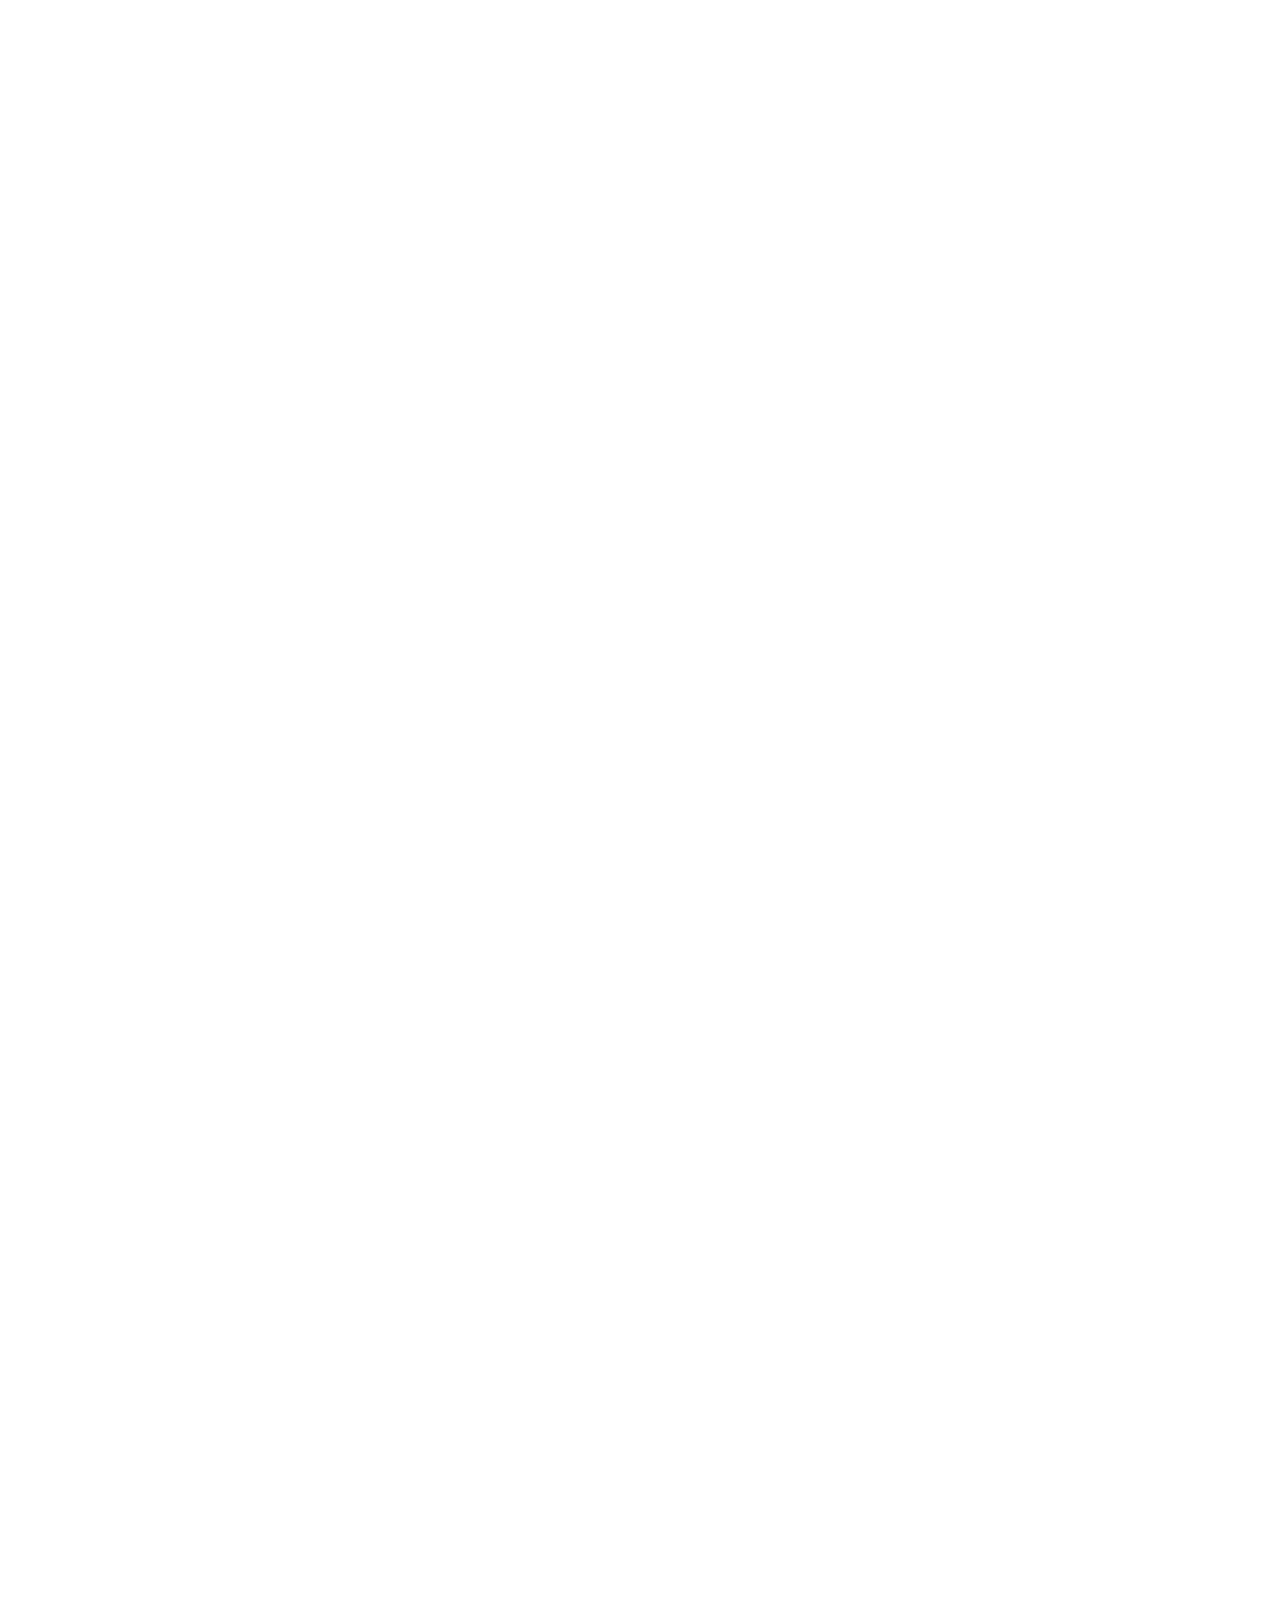
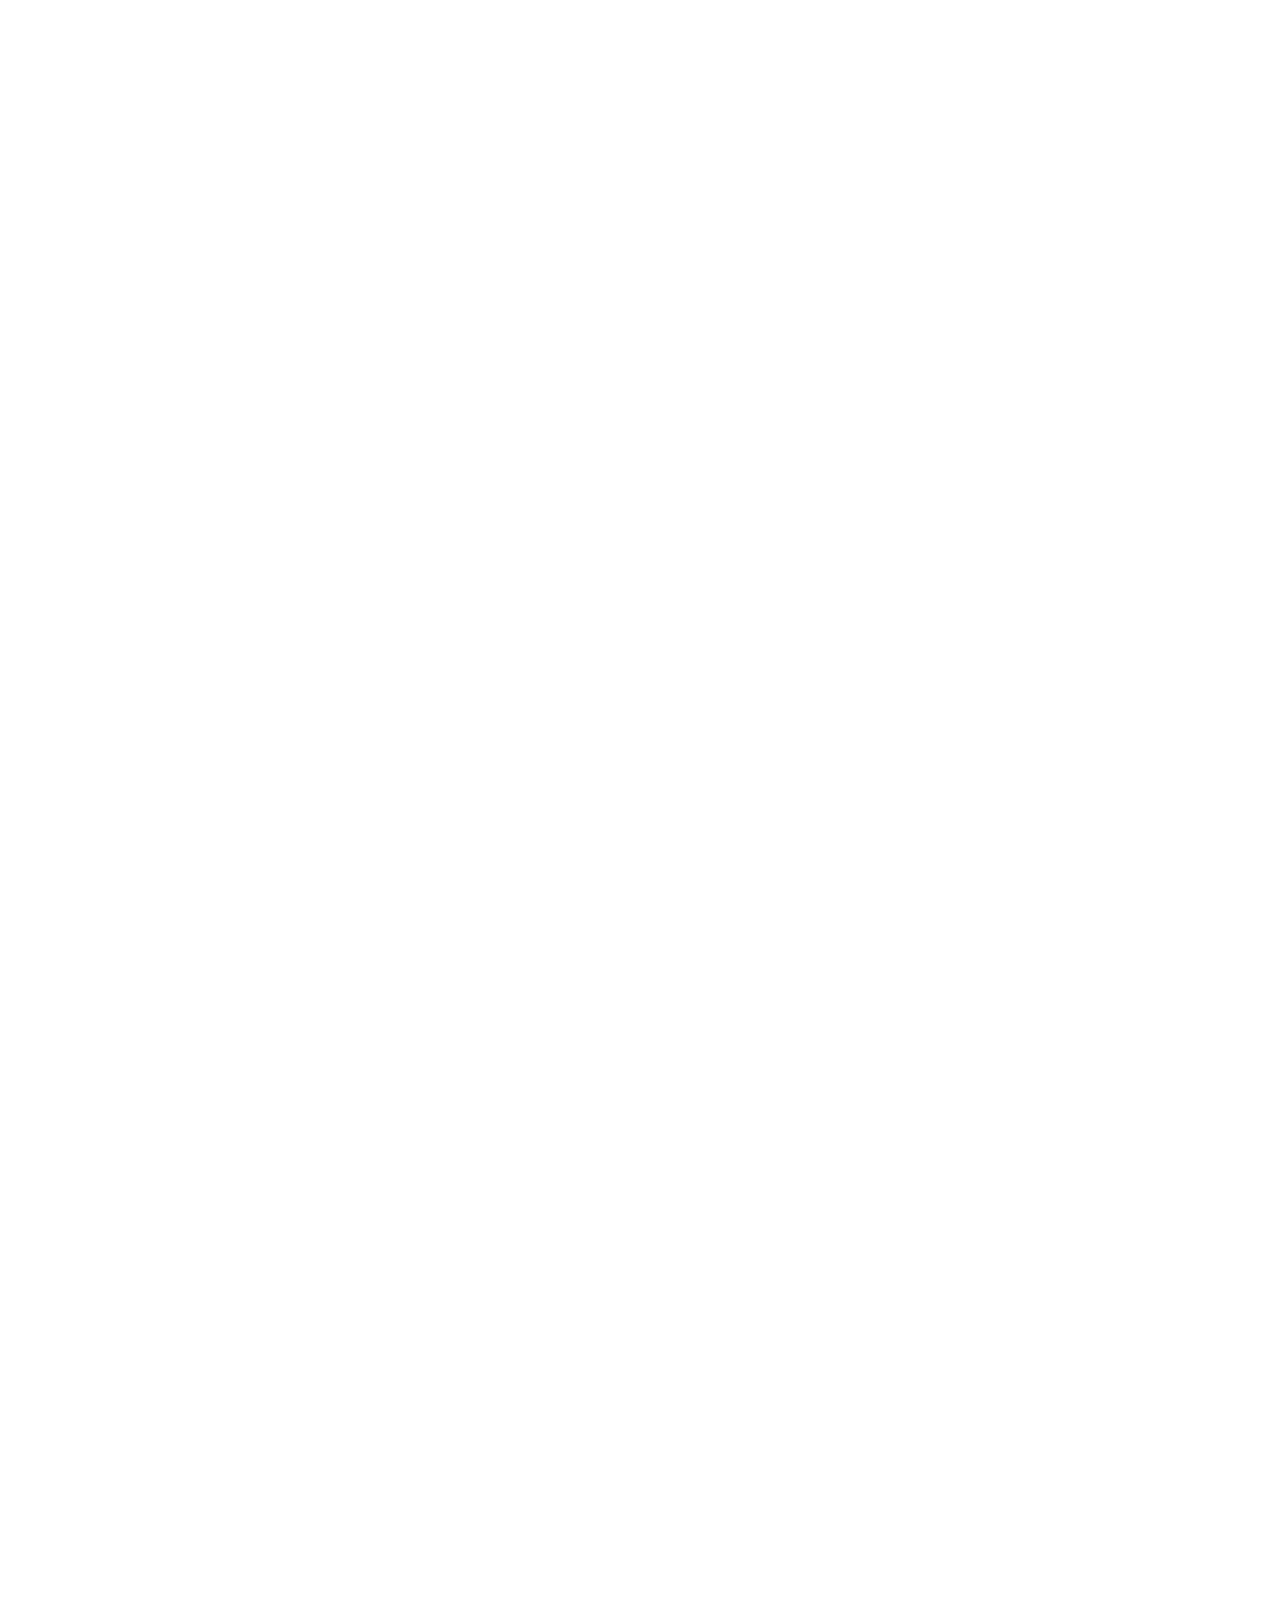
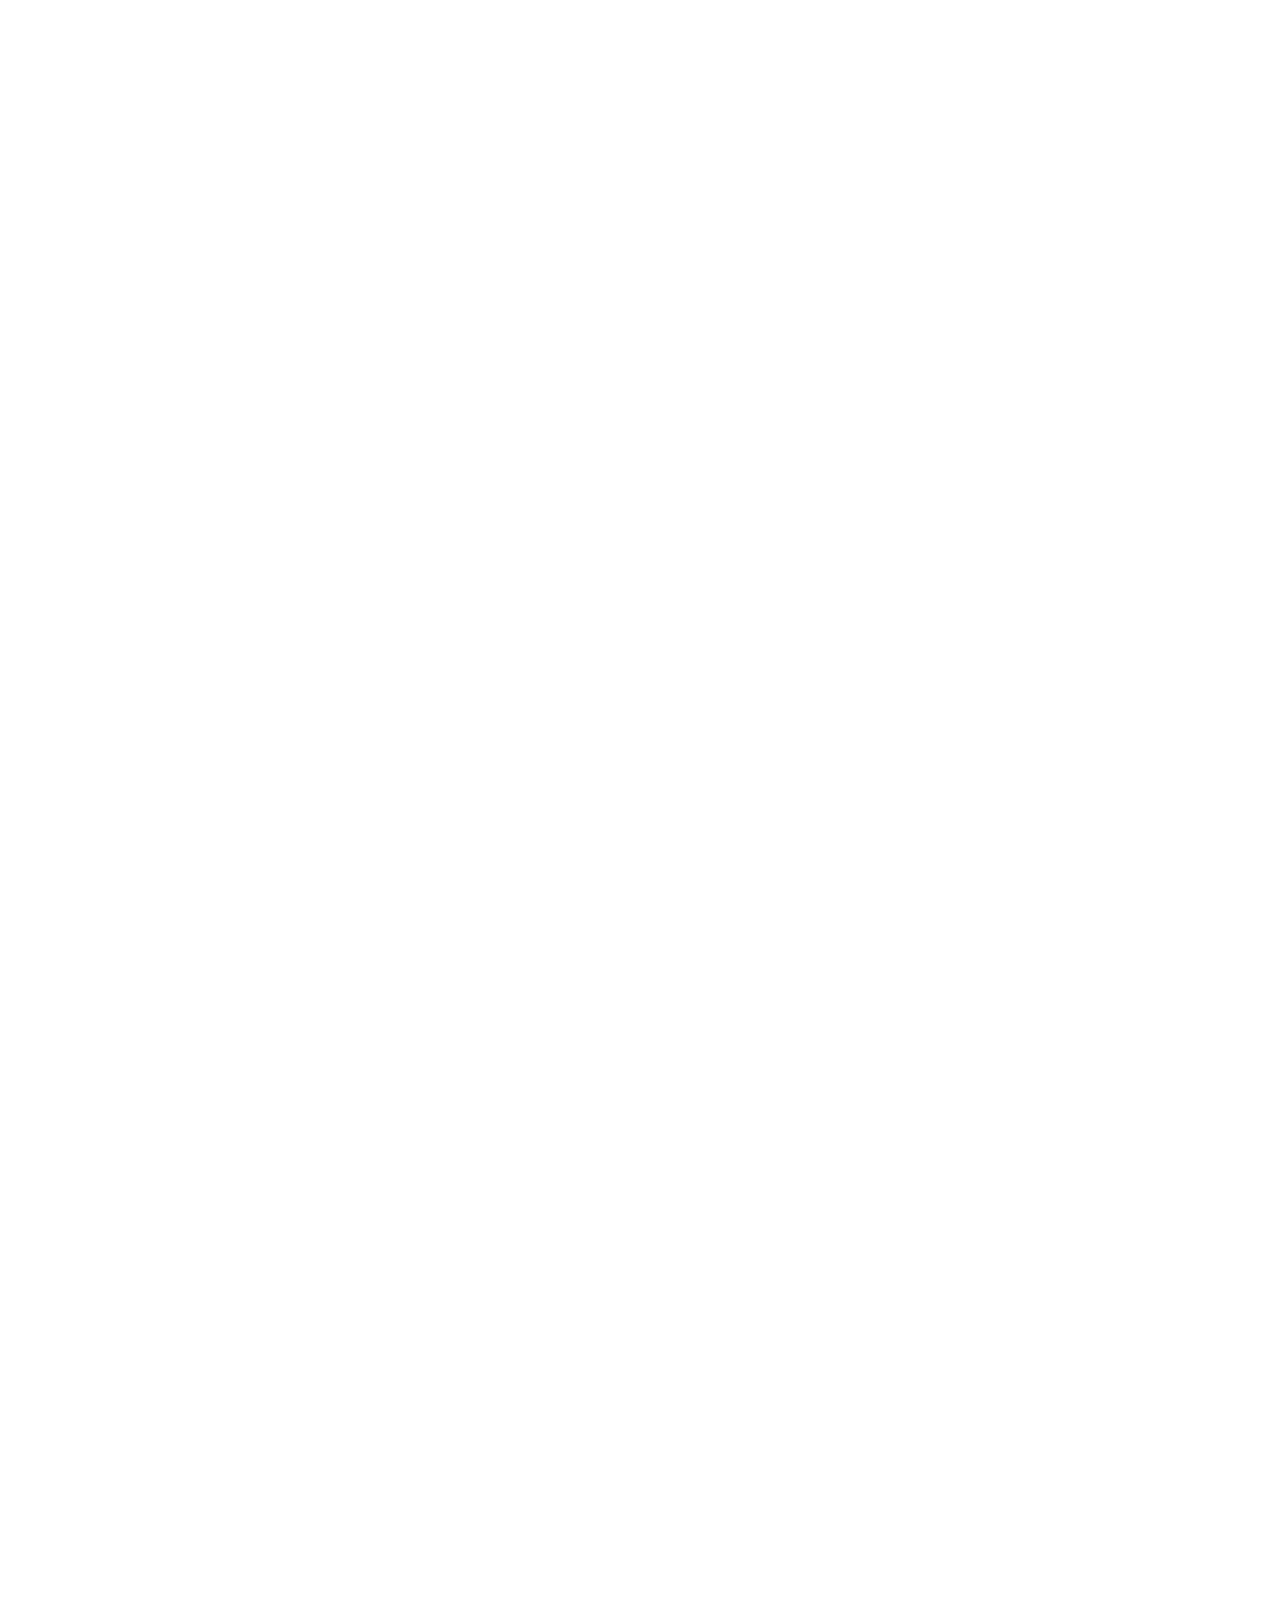
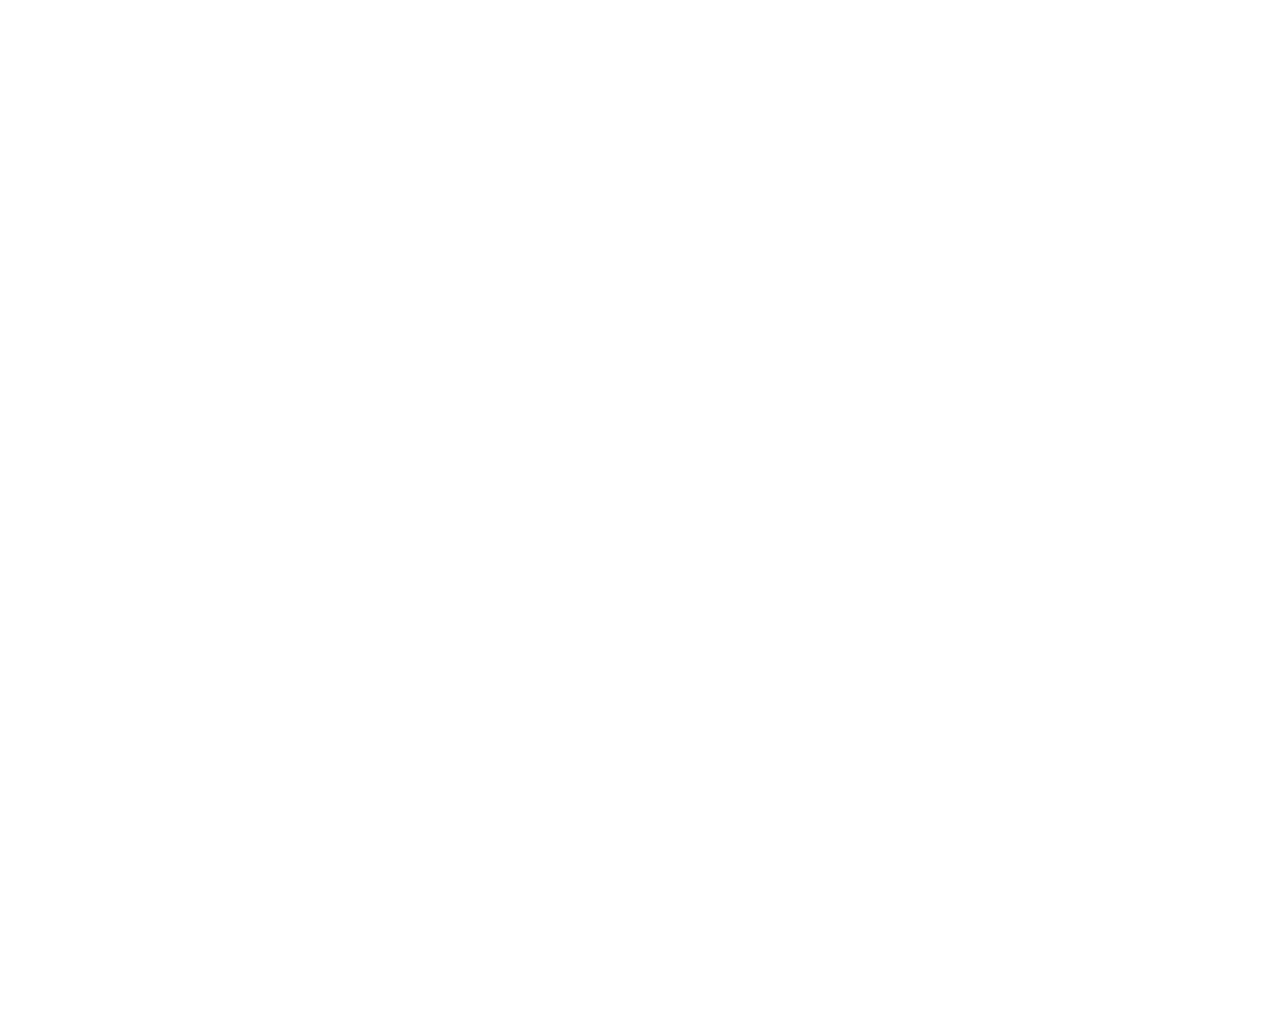
==== public/index.html @ bb1797ec "added gitmodules file" ====
<!DOCTYPE html>
<html lang="ro">
  <head>
  <meta charset="utf-8">
  <meta name="viewport" content="width=device-width, initial-scale=1.0">
  <meta http-equiv="X-UA-Compatible" content="IE=edge">

  <meta name="generator" content="Hugo 0.102.3" />
  <link rel="canonical" href="/" />

  
    
      <meta name="description" content="Personal website of Adrian Alexiu">
    
  

  <link rel="apple-touch-icon" sizes="180x180" href="apple-touch-icon.png">
  <link rel="icon" type="image/png" sizes="32x32" href="favicon-32x32.png"> 
  <link rel="icon" type="image/png" sizes="16x16" href="favicon-16x16.png"> 
  <link rel="manifest" href="site.webmanifest"> 
  <link rel="mask-icon" href="safari-pinned-tab.svg" color="#000000"> 
  <meta name="msapplication-TileColor" content="#ffffff">
  <meta name="theme-color" content="#ffffff">

  <style>
    body {
      visibility: hidden;
      opacity: 0;
    }
  </style>

  <style id="darkTheme">
    .intro-and-nav,
    .main-and-footer {
      filter: invert(100%);
    }

    * {
      background-color: inherit
    }

    img:not([src*=".svg"]),
    .colors,
    iframe,
    .demo-container {
      filter: invert(100%);
    }
  </style>

  <link rel="stylesheet" href="/css/prism.css" media="none" onload="this.media='all';">

  
  
  <link rel="stylesheet" type="text/css" href="/css/styles.css">

  

  
  
    
  
  <title>Adi&#39;s Blog</title>
</head>

  <body>
    <a href="#main"></a>
    <noscript>
  <style>
    body {
      visibility: visible;
      opacity: 1;
    }
  </style>
</noscript>

    <svg style="display: none">
  <symbol id="bookmark" viewBox="0 0 40 50">
   <g transform="translate(2266 3206.2)">
    <path style="stroke:currentColor;stroke-width:3.2637;fill:none" d="m-2262.2-3203.4-.2331 42.195 16.319-16.318 16.318 16.318.2331-42.428z"/>
   </g>
  </symbol>

  <symbol id="w3c" viewBox="0 0 127.09899 67.763">
   <text font-size="83" style="font-size:83px;font-family:Trebuchet;letter-spacing:-12;fill-opacity:0" letter-spacing="-12" y="67.609352" x="-26.782778">W3C</text>
   <text font-size="83" style="font-size:83px;font-weight:bold;font-family:Trebuchet;fill-opacity:0" y="67.609352" x="153.21722" font-weight="bold">SVG</text>
   <path style="fill:currentColor;image-rendering:optimizeQuality;shape-rendering:geometricPrecision" d="m33.695.377 12.062 41.016 12.067-41.016h8.731l-19.968 67.386h-.831l-12.48-41.759-12.479 41.759h-.832l-19.965-67.386h8.736l12.061 41.016 8.154-27.618-3.993-13.397h8.737z"/>
   <path style="fill:currentColor;image-rendering:optimizeQuality;shape-rendering:geometricPrecision" d="m91.355 46.132c0 6.104-1.624 11.234-4.862 15.394-3.248 4.158-7.45 6.237-12.607 6.237-3.882 0-7.263-1.238-10.148-3.702-2.885-2.47-5.02-5.812-6.406-10.022l6.82-2.829c1.001 2.552 2.317 4.562 3.953 6.028 1.636 1.469 3.56 2.207 5.781 2.207 2.329 0 4.3-1.306 5.909-3.911 1.609-2.606 2.411-5.738 2.411-9.401 0-4.049-.861-7.179-2.582-9.399-1.995-2.604-5.129-3.912-9.397-3.912h-3.327v-3.991l11.646-20.133h-14.062l-3.911 6.655h-2.493v-14.976h32.441v4.075l-12.31 21.217c4.324 1.385 7.596 3.911 9.815 7.571 2.22 3.659 3.329 7.953 3.329 12.892z"/>
   <path style="fill:currentColor;image-rendering:optimizeQuality;shape-rendering:geometricPrecision" d="m125.21 0 1.414 8.6-5.008 9.583s-1.924-4.064-5.117-6.314c-2.693-1.899-4.447-2.309-7.186-1.746-3.527.73-7.516 4.938-9.258 10.13-2.084 6.21-2.104 9.218-2.178 11.978-.115 4.428.58 7.043.58 7.043s-3.04-5.626-3.011-13.866c.018-5.882.947-11.218 3.666-16.479 2.404-4.627 5.954-7.404 9.114-7.728 3.264-.343 5.848 1.229 7.841 2.938 2.089 1.788 4.213 5.698 4.213 5.698l4.94-9.837z"/>
   <path style="fill:currentColor;image-rendering:optimizeQuality;shape-rendering:geometricPrecision" d="m125.82 48.674s-2.208 3.957-3.589 5.48c-1.379 1.524-3.849 4.209-6.896 5.555-3.049 1.343-4.646 1.598-7.661 1.306-3.01-.29-5.807-2.032-6.786-2.764-.979-.722-3.486-2.864-4.897-4.854-1.42-2-3.634-5.995-3.634-5.995s1.233 4.001 2.007 5.699c.442.977 1.81 3.965 3.749 6.572 1.805 2.425 5.315 6.604 10.652 7.545 5.336.945 9.002-1.449 9.907-2.031.907-.578 2.819-2.178 4.032-3.475 1.264-1.351 2.459-3.079 3.116-4.108.487-.758 1.276-2.286 1.276-2.286l-1.276-6.644z"/>
  </symbol>

  <symbol id="tag" viewBox="0 0 177.16535 177.16535">
    <g transform="translate(0 -875.2)">
     <path style="fill-rule:evenodd;stroke-width:0;fill:currentColor" d="m159.9 894.3-68.79 8.5872-75.42 77.336 61.931 60.397 75.429-76.565 6.8495-69.755zm-31.412 31.835a10.813 10.813 0 0 1 1.8443 2.247 10.813 10.813 0 0 1 -3.5174 14.872l-.0445.0275a10.813 10.813 0 0 1 -14.86 -3.5714 10.813 10.813 0 0 1 3.5563 -14.863 10.813 10.813 0 0 1 13.022 1.2884z"/>
    </g>
  </symbol>

  <symbol id="balloon" viewBox="0 0 141.73228 177.16535">
   <g transform="translate(0 -875.2)">
    <g>
     <path style="fill:currentColor" d="m68.156 882.83-.88753 1.4269c-4.9564 7.9666-6.3764 17.321-5.6731 37.378.36584 10.437 1.1246 23.51 1.6874 29.062.38895 3.8372 3.8278 32.454 4.6105 38.459 4.6694-.24176 9.2946.2879 14.377 1.481 1.2359-3.2937 5.2496-13.088 8.886-21.623 6.249-14.668 8.4128-21.264 10.253-31.252 1.2464-6.7626 1.6341-12.156 1.4204-19.764-.36325-12.93-2.1234-19.487-6.9377-25.843-2.0833-2.7507-6.9865-7.6112-7.9127-7.8436-.79716-.20019-6.6946-1.0922-6.7755-1.0248-.02213.0182-5.0006-.41858-7.5248-.22808l-2.149-.22808h-3.3738z"/>
     <path style="fill:currentColor" d="m61.915 883.28-3.2484.4497c-1.7863.24724-3.5182.53481-3.8494.63994-2.4751.33811-4.7267.86957-6.7777 1.5696-.28598 0-1.0254.20146-2.3695.58589-5.0418 1.4418-6.6374 2.2604-8.2567 4.2364-6.281 7.6657-11.457 18.43-12.932 26.891-1.4667 8.4111.71353 22.583 5.0764 32.996 3.8064 9.0852 13.569 25.149 22.801 37.517 1.3741 1.841 2.1708 2.9286 2.4712 3.5792 3.5437-1.1699 6.8496-1.9336 10.082-2.3263-1.3569-5.7831-4.6968-21.86-6.8361-33.002-.92884-4.8368-2.4692-14.322-3.2452-19.991-.68557-5.0083-.77707-6.9534-.74159-15.791.04316-10.803.41822-16.162 1.5026-21.503 1.4593-5.9026 3.3494-11.077 6.3247-15.852z"/>
     <path style="fill:currentColor" d="m94.499 885.78c-.10214-.0109-.13691 0-.0907.0409.16033.13489 1.329 1.0675 2.5976 2.0723 6.7003 5.307 11.273 14.568 12.658 25.638.52519 4.1949.24765 14.361-.5059 18.523-2.4775 13.684-9.7807 32.345-20.944 53.519l-3.0559 5.7971c2.8082.76579 5.7915 1.727 8.9926 2.8441 11.562-11.691 18.349-19.678 24.129-28.394 7.8992-11.913 11.132-20.234 12.24-31.518.98442-10.02-1.5579-20.876-6.7799-28.959-.2758-.4269-.57803-.86856-.89617-1.3166-3.247-6.13-9.752-12.053-21.264-16.131-2.3687-.86369-6.3657-2.0433-7.0802-2.1166z"/>
     <path style="fill:currentColor" d="m32.52 892.22c-.20090-.13016-1.4606.81389-3.9132 2.7457-11.486 9.0476-17.632 24.186-16.078 39.61.79699 7.9138 2.4066 13.505 5.9184 20.562 5.8577 11.77 14.749 23.219 30.087 38.74.05838.059.12188.1244.18052.1838 1.3166-.5556 2.5965-1.0618 3.8429-1.5199-.66408-.32448-1.4608-1.3297-3.8116-4.4602-5.0951-6.785-8.7512-11.962-13.051-18.486-5.1379-7.7948-5.0097-7.5894-8.0586-13.054-6.2097-11.13-8.2674-17.725-8.6014-27.563-.21552-6.3494.13041-9.2733 1.775-14.987 2.1832-7.5849 3.9273-10.986 9.2693-18.07 1.7839-2.3656 2.6418-3.57 2.4409-3.7003z"/>
     <path style="fill:currentColor" d="m69.133 992.37c-6.2405.0309-12.635.76718-19.554 2.5706 4.6956 4.7759 9.935 10.258 12.05 12.625l4.1272 4.6202h11.493l3.964-4.4516c2.0962-2.3541 7.4804-7.9845 12.201-12.768-8.378-1.4975-16.207-2.6353-24.281-2.5955z"/>
     <rect style="stroke-width:0;fill:currentColor" ry="2.0328" height="27.746" width="22.766" y="1017.7" x="60.201"/>
    </g>
   </g>
  </symbol>

  <symbol id="info" viewBox="0 0 41.667 41.667">
   <g transform="translate(-37.035 -1004.6)">
    <path style="stroke-linejoin:round;stroke:currentColor;stroke-linecap:round;stroke-width:3.728;fill:none" d="m76.25 1030.2a18.968 18.968 0 0 1 -23.037 13.709 18.968 18.968 0 0 1 -13.738 -23.019 18.968 18.968 0 0 1 23.001 -13.768 18.968 18.968 0 0 1 13.798 22.984"/>
    <g transform="matrix(1.1146 0 0 1.1146 -26.276 -124.92)">
     <path style="stroke:currentColor;stroke-linecap:round;stroke-width:3.728;fill:none" d="m75.491 1039.5v-8.7472"/>
     <path style="stroke-width:0;fill:currentColor" transform="scale(-1)" d="m-73.193-1024.5a2.3719 2.3719 0 0 1 -2.8807 1.7142 2.3719 2.3719 0 0 1 -1.718 -2.8785 2.3719 2.3719 0 0 1 2.8763 -1.7217 2.3719 2.3719 0 0 1 1.7254 2.8741"/>
    </g>
   </g>
  </symbol>

  <symbol id="warning" viewBox="0 0 48.430474 41.646302">
    <g transform="translate(-1.1273 -1010.2)">
     <path style="stroke-linejoin:round;stroke:currentColor;stroke-linecap:round;stroke-width:4.151;fill:none" d="m25.343 1012.3-22.14 37.496h44.28z"/>
     <path style="stroke:currentColor;stroke-linecap:round;stroke-width:4.1512;fill:none" d="m25.54 1027.7v8.7472"/>
     <path style="stroke-width:0;fill:currentColor" d="m27.839 1042.8a2.3719 2.3719 0 0 1 -2.8807 1.7143 2.3719 2.3719 0 0 1 -1.718 -2.8785 2.3719 2.3719 0 0 1 2.8763 -1.7217 2.3719 2.3719 0 0 1 1.7254 2.8741"/>
    </g>
  </symbol>

  <symbol id="menu" viewBox="0 0 50 50">
     <rect style="stroke-width:0;fill:currentColor" height="10" width="50" y="0" x="0"/>
     <rect style="stroke-width:0;fill:currentColor" height="10" width="50" y="20" x="0"/>
     <rect style="stroke-width:0;fill:currentColor" height="10" width="50" y="40" x="0"/>
   </symbol>

   <symbol id="link" viewBox="0 0 50 50">
    <g transform="translate(0 -1002.4)">
     <g transform="matrix(.095670 0 0 .095670 2.3233 1004.9)">
      <g>
       <path style="stroke-width:0;fill:currentColor" d="m452.84 192.9-128.65 128.65c-35.535 35.54-93.108 35.54-128.65 0l-42.881-42.886 42.881-42.876 42.884 42.876c11.845 11.822 31.064 11.846 42.886 0l128.64-128.64c11.816-11.831 11.816-31.066 0-42.9l-42.881-42.881c-11.822-11.814-31.064-11.814-42.887 0l-45.928 45.936c-21.292-12.531-45.491-17.905-69.449-16.291l72.501-72.526c35.535-35.521 93.136-35.521 128.64 0l42.886 42.881c35.535 35.523 35.535 93.141-.001 128.66zm-254.28 168.51-45.903 45.9c-11.845 11.846-31.064 11.817-42.881 0l-42.884-42.881c-11.845-11.821-11.845-31.041 0-42.886l128.65-128.65c11.819-11.814 31.069-11.814 42.884 0l42.886 42.886 42.876-42.886-42.876-42.881c-35.54-35.521-93.113-35.521-128.65 0l-128.65 128.64c-35.538 35.545-35.538 93.146 0 128.65l42.883 42.882c35.51 35.54 93.11 35.54 128.65 0l72.496-72.499c-23.956 1.597-48.092-3.784-69.474-16.283z"/>
      </g>
     </g>
    </g>
  </symbol>

  <symbol id="doc" viewBox="0 0 35 45">
   <g transform="translate(-147.53 -539.83)">
    <path style="stroke:currentColor;stroke-width:2.4501;fill:none" d="m149.38 542.67v39.194h31.354v-39.194z"/>
    <g style="stroke-width:25" transform="matrix(.098003 0 0 .098003 133.69 525.96)">
     <path d="m220 252.36h200" style="stroke:currentColor;stroke-width:25;fill:none"/>
     <path style="stroke:currentColor;stroke-width:25;fill:none" d="m220 409.95h200"/>
     <path d="m220 488.74h200" style="stroke:currentColor;stroke-width:25;fill:none"/>
     <path d="m220 331.15h200" style="stroke:currentColor;stroke-width:25;fill:none"/>
    </g>
   </g>
 </symbol>

 <symbol id="tick" viewBox="0 0 177.16535 177.16535">
  <g transform="translate(0 -875.2)">
   <rect style="stroke-width:0;fill:currentColor" transform="rotate(30)" height="155" width="40" y="702.99" x="556.82"/>
   <rect style="stroke-width:0;fill:currentColor" transform="rotate(30)" height="40" width="90.404" y="817.99" x="506.42"/>
  </g>
 </symbol>
</svg>

    <div class="wrapper">
      <header class="intro-and-nav" role="banner">
  <div>
    <div class="intro">
      <a
        class="logo"
        href=""
        aria-label="Adi&#39;s Blog home page"
      >
        
          <h1>Adrian Alexiu</h1>
        
      </a>
      <p class="library-desc">
         My personal website 
      </p>
    </div>
    <nav id="patterns-nav" class="patterns" role="navigation">
  <h2 class="vh"></h2>
  <button id="menu-button" aria-expanded="false">
    <svg viewBox="0 0 50 50" aria-hidden="true" focusable="false">
      <use href="#menu"></use>
    </svg>
    
  </button>
  
  <ul id="patterns-list">
  
    <li class="pattern">
      
      
      
      
      <a href="/" aria-current="page">
        <svg class="bookmark-icon" aria-hidden="true" focusable="false" viewBox="0 0 40 50">
          <use href="#bookmark"></use>
        </svg>
        <span class="text">Home</span>
      </a>
    </li>
  
    <li class="pattern">
      
      
      
      
      <a href="/posts/" >
        <svg class="bookmark-icon" aria-hidden="true" focusable="false" viewBox="0 0 40 50">
          <use href="#bookmark"></use>
        </svg>
        <span class="text">Blog</span>
      </a>
    </li>
  
    <li class="pattern">
      
      
      
      
      <a href="/tags/" >
        <svg class="bookmark-icon" aria-hidden="true" focusable="false" viewBox="0 0 40 50">
          <use href="#bookmark"></use>
        </svg>
        <span class="text">Tags</span>
      </a>
    </li>
  
  </ul>
</nav>
    
  </div>
</header>

      <div class="main-and-footer">
        <div>
          
  <main id="main">
    <h1>Home</h1>
    <p>Hi stranger,</p>
<p>Welcome to my website and blog. My name is Adrian Alexiu, I live in Romania and I often switch from Ploiesti to Bucharest. My goal is to switch between more cities ;)</p>
<p>I am currently working as a Backend Engineer for Matrix Software House with Ruby on Rails. I also do some frontend work with React and deploy our web applications on Linux servers.</p>
<p>I am also a student at the Faculty of Mathematics and Computer Science in Bucharest, where I am studying Security and Applied Logic Master&rsquo;s Program.</p>
<h2 id="meet-me">Meet me</h2>
<p>If you want to talk to me about business, you can book a meeting <a href="https://calendly.com/adialexiu/30min">HERE</a>.</p>
<h2 id="my-interests">My interests</h2>
<p>I am a passionate individual who loves to learn new things and to share my knowledge with others.<br>
But I do like some things more than others, and here are some of them:</p>
<ul>
<li>Entrepreneurship (I am in love with this topic and I just can&rsquo;t get enough of it)</li>
<li>Programming (I love to code and I am always looking for new challenges)</li>
<li>Football (I love watching, playing and talking about football - I could do it all day long)</li>
<li>Technology (I love to learn about new technologies and how they work)</li>
</ul>
<h2 id="my-projects">My projects</h2>
<p>I have a few projects that I am working on and that I have worked on, and I am always looking for new ideas. You can find all of them on my <a href="https://github.com/alexiuadrian">GitHub</a> profile.</p>
<p>I don&rsquo;t think I have a favorite project because I put effort in everything I do. There is one project that I really fell in love with and that I am working on right now, and that is <a href="https://vreaupodcast.ro">this one</a>. It is a landing page for a podcast production company that I am on the verge of starting.</p>
<h2 id="contact-me">Contact me</h2>
<p>If you want to contact me, you can do it in a few ways:</p>
<ul>
<li><a href="mailto:adi.alexiu@gmail.com">Email</a></li>
<li><a href="https://www.linkedin.com/in/adrian-alexiu/">LinkedIn</a></li>
<li><a href="https://github.com/alexiuadrian">GitHub</a></li>
<li><a href="https://twitter.com/adialexiu">Twitter</a></li>
<li><a href="https://www.facebook.com/adi.alexiu">Facebook</a></li>
</ul>
<h2 id="about-this-website">About this website</h2>
<p>This website is built using <a href="https://gohugo.io/">Hugo</a>, a static site generator. I chose Hugo because it is fast, easy to use, and has a lot of themes to choose from. I am a huge advocate of learning new languages and Go is one that I have been looking to learn for a while now.</p>
<p>The website doesn&rsquo;t do much (and I intend to keep it that way), but I am planning on adding a few things in the future.</p>

  </main>

          
            <footer role="contentinfo">
  <div
  
  >
    <label for="themer">
       <input type="checkbox" id="themer" class="vh">
      
      <span aria-hidden="true"></span>
    </label>
  </div>
  
    © 2022 Adrian Alexiu. All rights reserved. Made with <a href="https://gohugo.io/">Hugo</a>. Themed by <a href="https://github.com/zwbetz-gh/cupper-hugo-theme">Cupper</a>.
  
</footer>

          
        </div>
      </div>
    </div>
    

<script src="/js/dom-scripts.js"></script>  

<script src="/js/prism.js"></script>



<script src="/js/search.7aef046a0cc8b0c532f1d20087b920459bc868c936bb48a6ae221eceefca2d07.js"></script>

<link rel="stylesheet" href="/css/search.fe0cd54a21628574bff49d721c827d1bb165ab56b0f22dd55ae78addbe61c309.css"></link>




    
    
  

  </body>
</html>
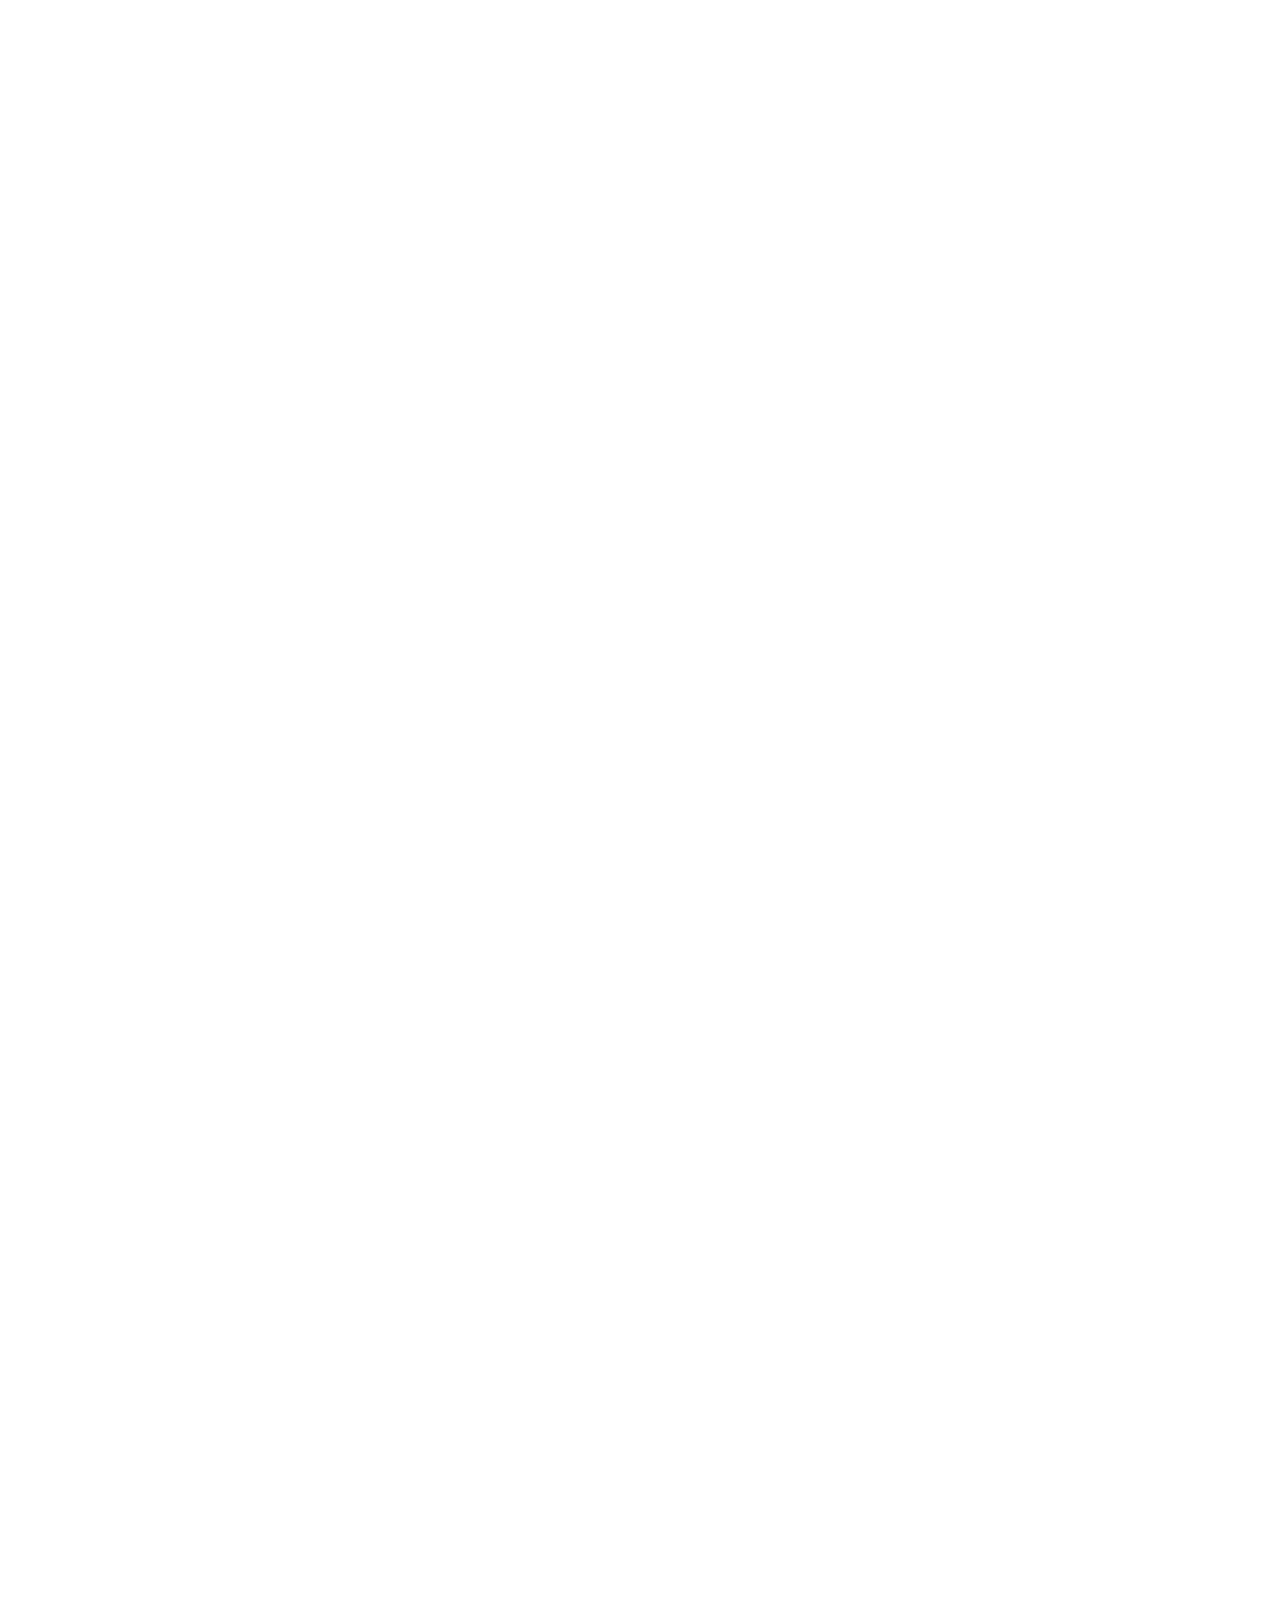
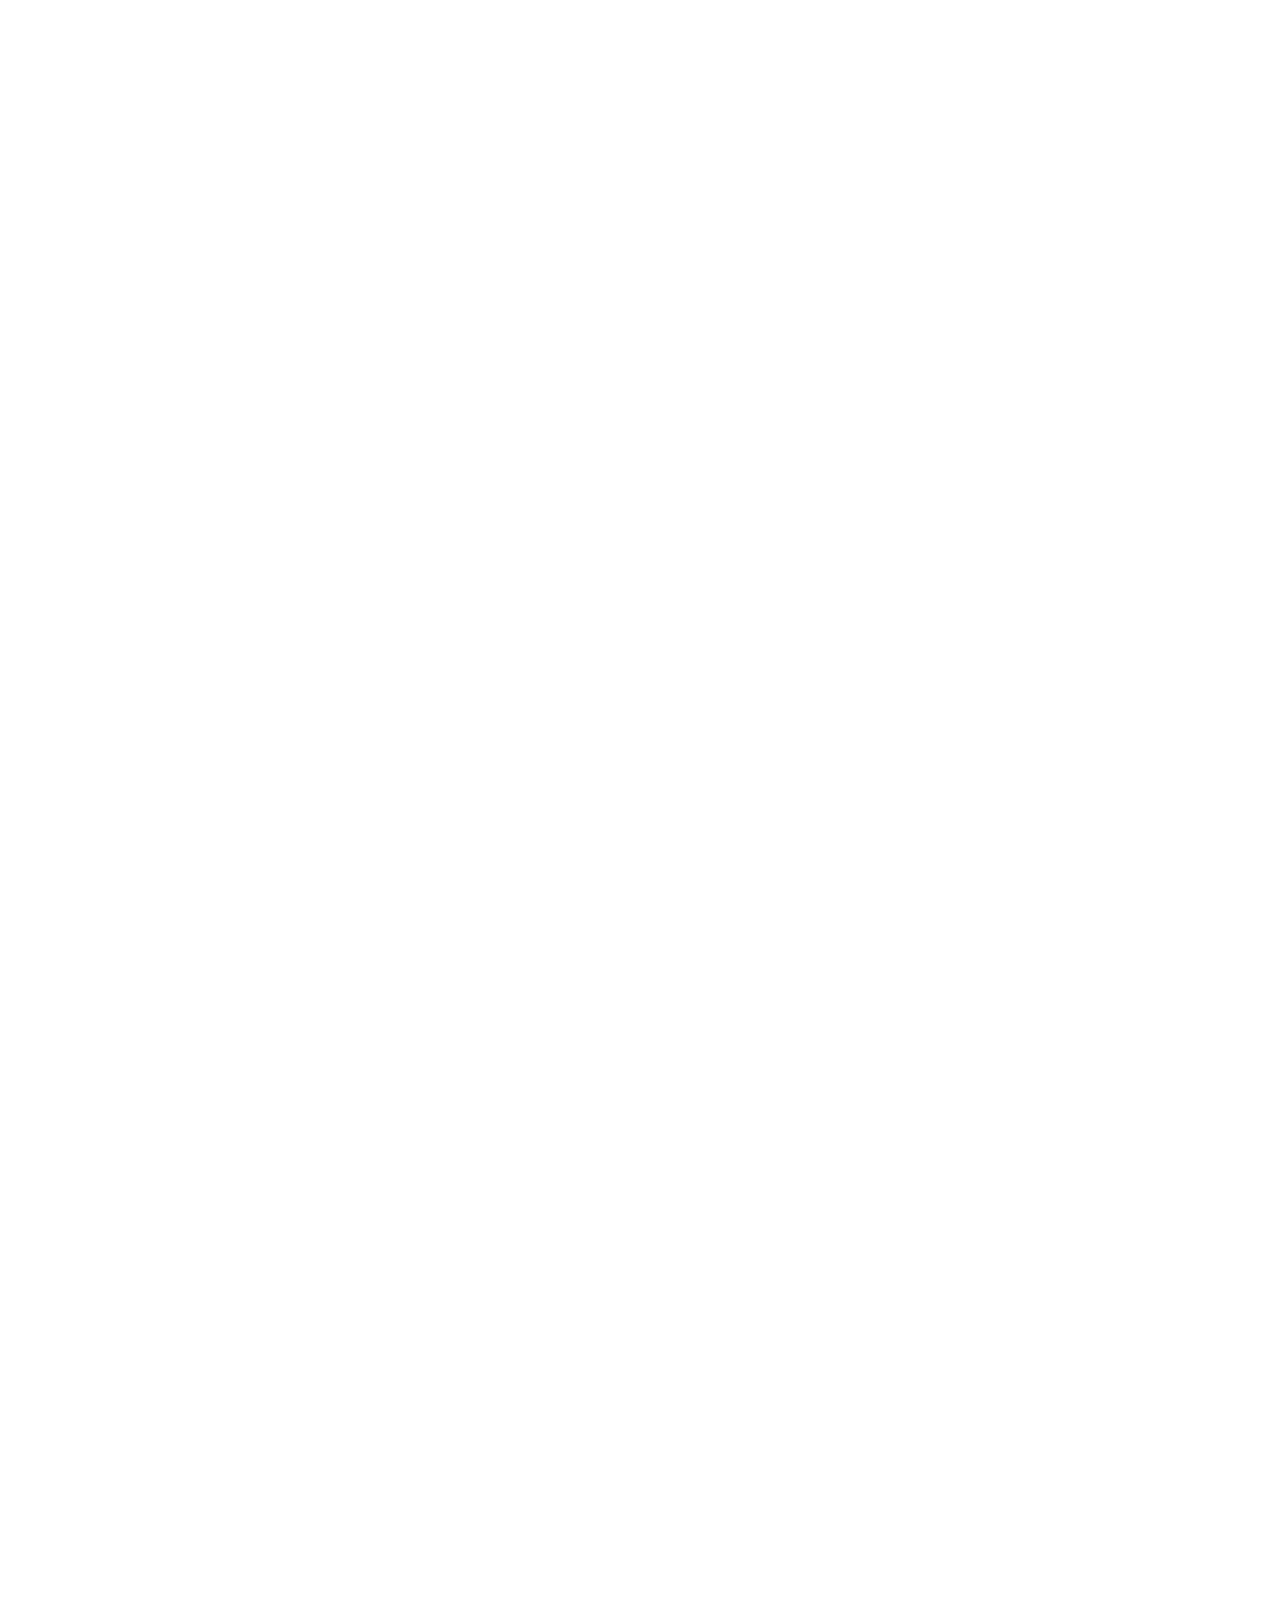
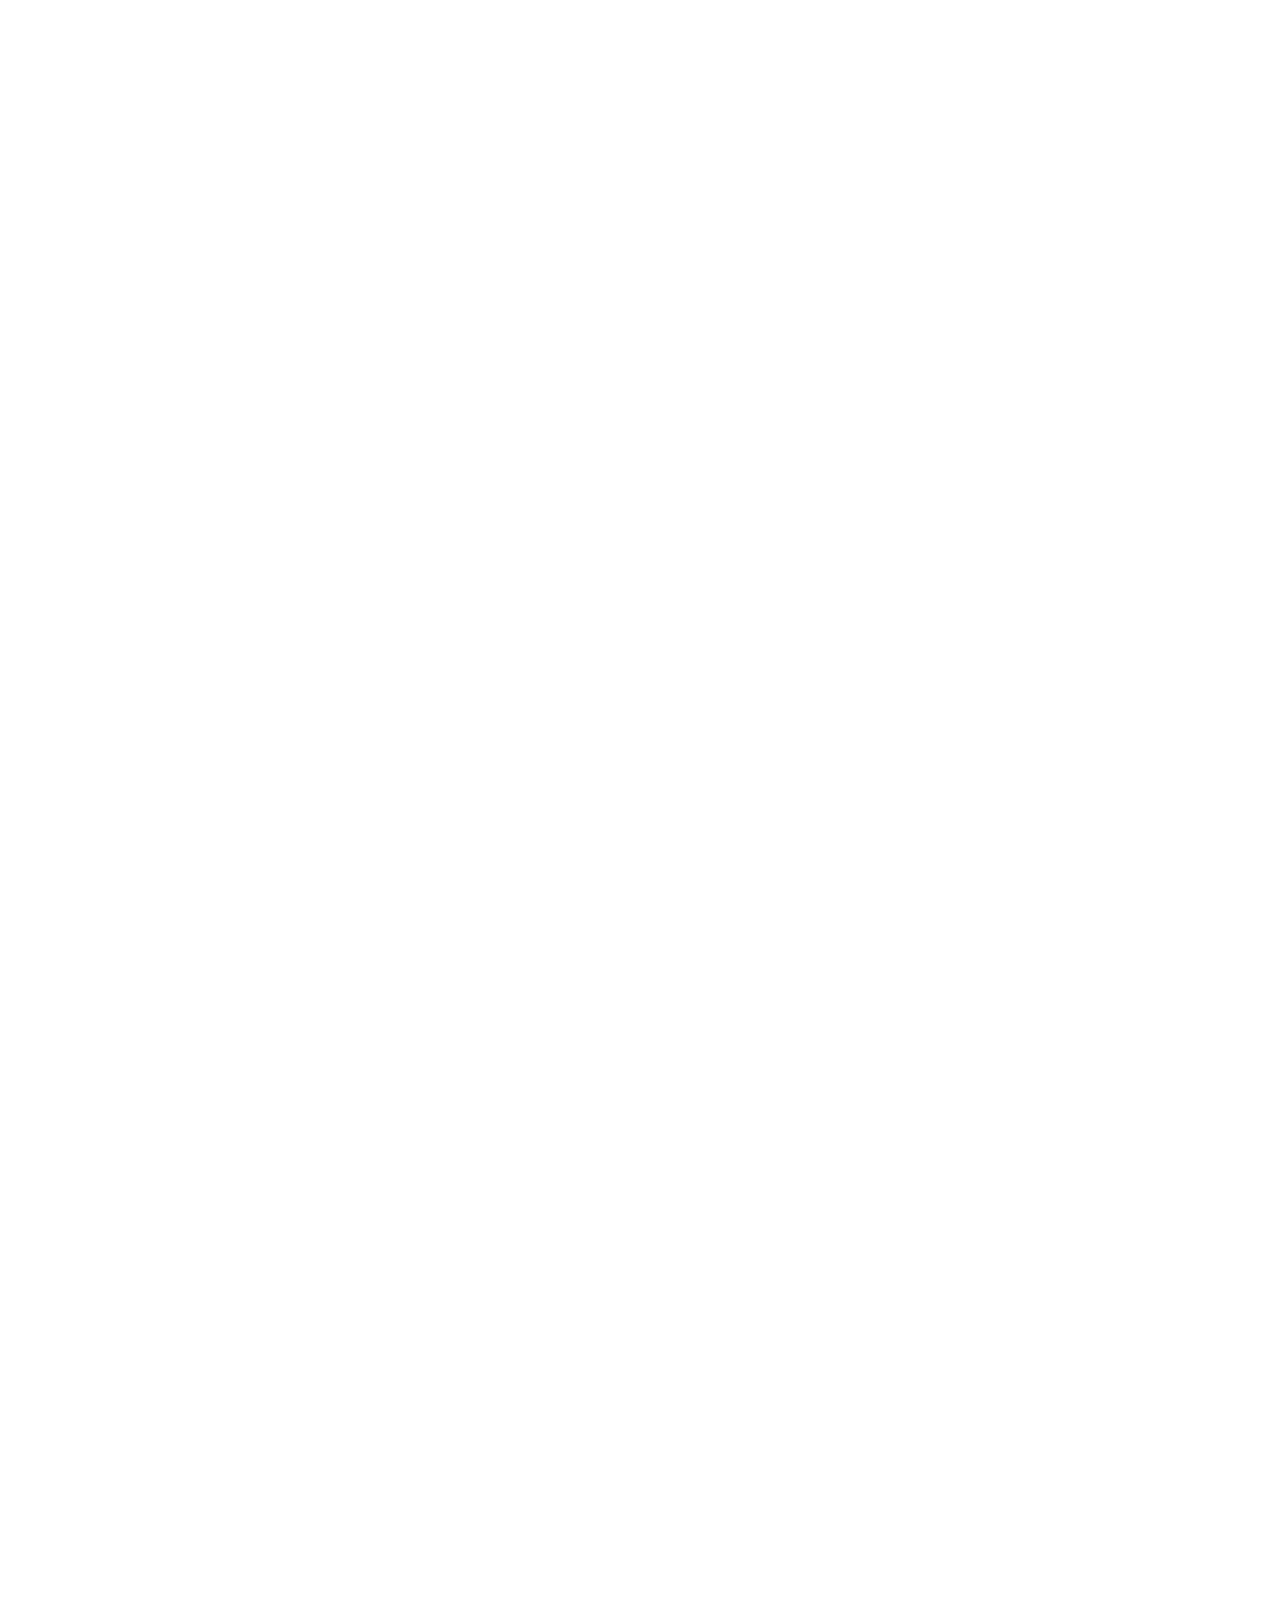
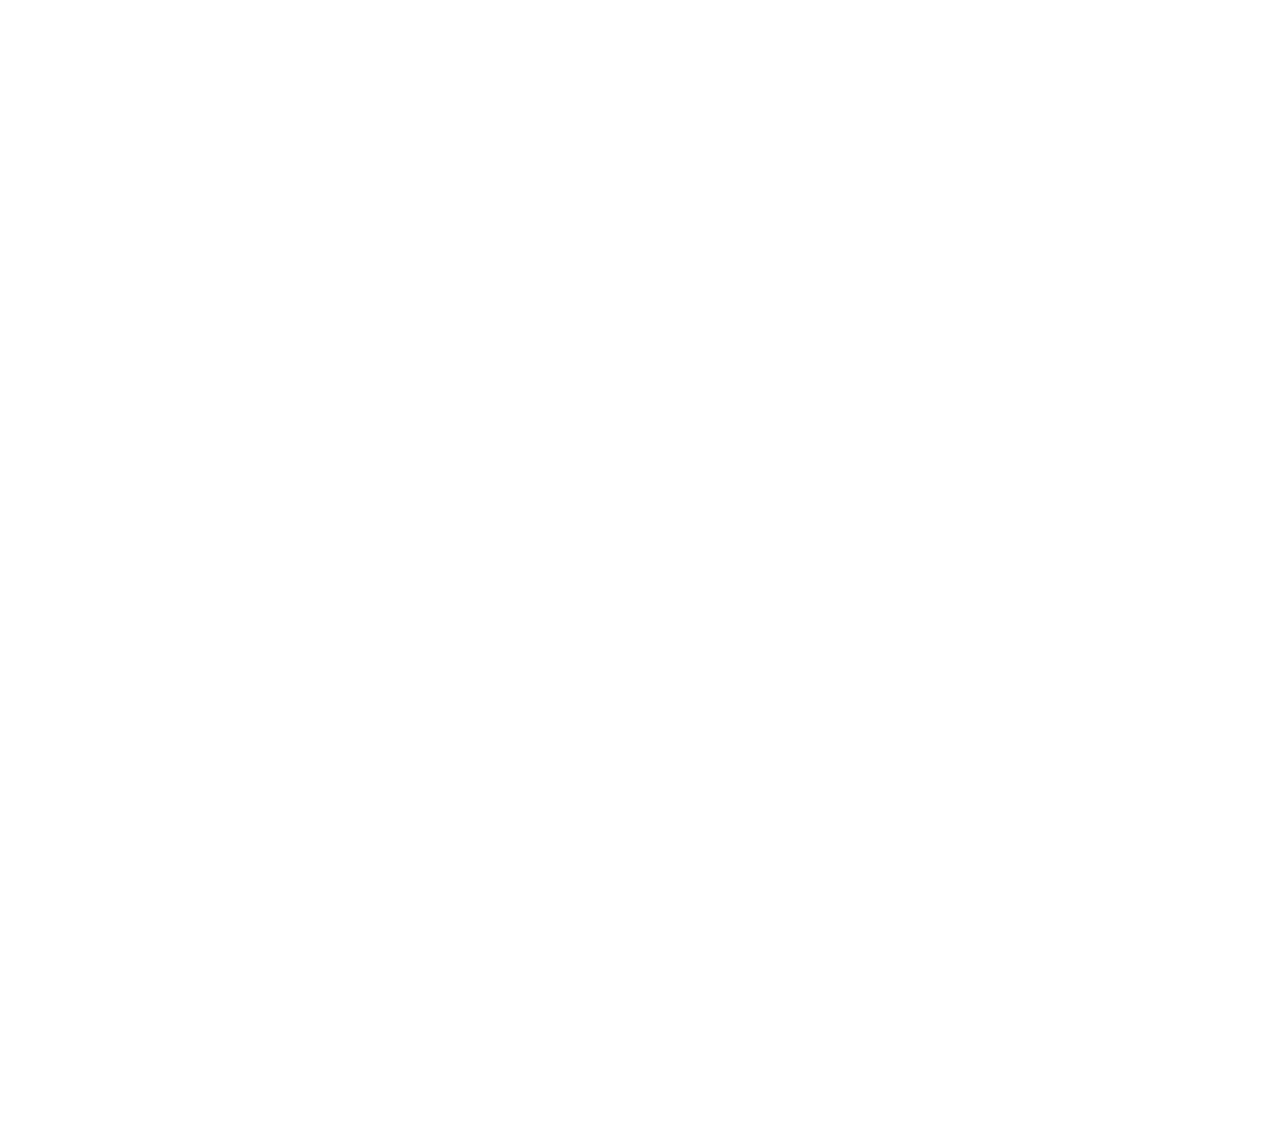
==== commit 096603b8: "changed config" ====
--- a/public/index.html
+++ b/public/index.html
@@ -1,5 +1,5 @@
 <!DOCTYPE html>
-<html lang="ro">
+<html lang="en">
   <head>
   <meta charset="utf-8">
   <meta name="viewport" content="width=device-width, initial-scale=1.0">
@@ -63,7 +63,7 @@
 </head>
 
   <body>
-    <a href="#main"></a>
+    <a href="#main">skip to content</a>
     <noscript>
   <style>
     body {
@@ -180,12 +180,12 @@
       </p>
     </div>
     <nav id="patterns-nav" class="patterns" role="navigation">
-  <h2 class="vh"></h2>
+  <h2 class="vh">Main navigation</h2>
   <button id="menu-button" aria-expanded="false">
     <svg viewBox="0 0 50 50" aria-hidden="true" focusable="false">
       <use href="#menu"></use>
     </svg>
-    
+    Menu
   </button>
   
   <ul id="patterns-list">
@@ -279,7 +279,7 @@
   
   >
     <label for="themer">
-       <input type="checkbox" id="themer" class="vh">
+      dark theme: <input type="checkbox" id="themer" class="vh">
       
       <span aria-hidden="true"></span>
     </label>
